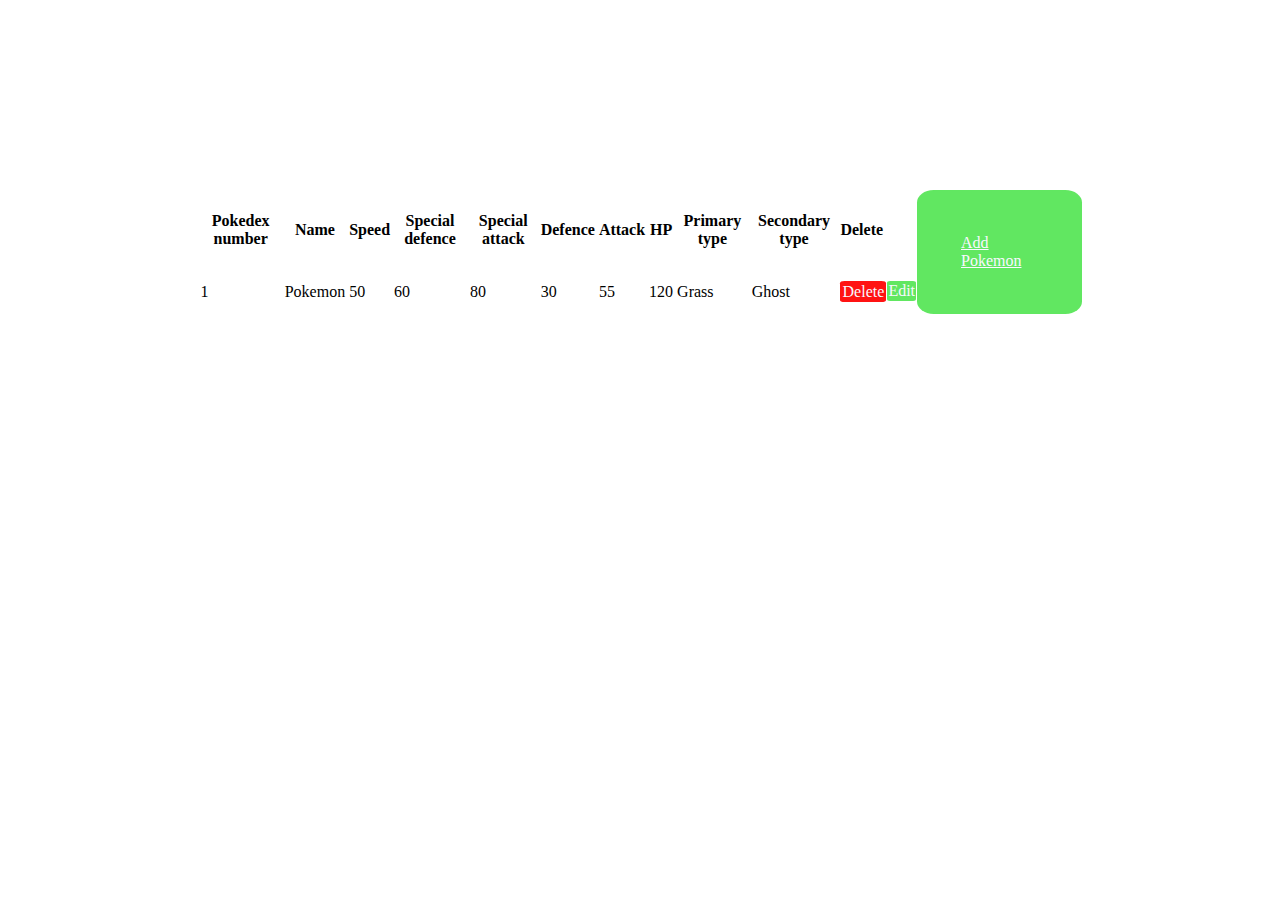
==== src/main/resources/templates/all-pokemon.html @ bbb44a1d "css updates" ====
<!DOCTYPE html>
<html lang="en" xmlns:th="http://thymeleaf.org/">
<head>
    <meta charset="UTF-8"/>
    <title></title>
    <link rel="stylesheet" href="../static/styles/form.css" th:href="@{/styles/form.css}"/>
    <link rel="stylesheet" href="../static/styles/page-container.css" th:href="@{/styles/page-container.css}"/>
</head>
<body>
    <div class="page-container">
        <section class="section-container">
            
            <table>
                <tr>
                    <th>Pokedex number</th>
                    <th>Name</th>
                    <th>Speed</th>
                    <th>Special defence</th>
                    <th>Special attack</th>
                    <th>Defence</th>
                    <th>Attack</th>
                    <th>HP</th>
                    <th>Primary type</th>
                    <th>Secondary type</th>
                    <th>Delete</th>
                </tr>

                <tr th:each="pokemon: ${pokemon}">
                    <td th:text="${pokemon.pokedexNumber}">1</td>
                    <td th:text="${pokemon.name}">Pokemon</td>
                    <td th:text="${pokemon.speed}">50</td>
                    <td th:text="${pokemon.specialDefence}">60</td>
                    <td th:text="${pokemon.specialAttack}">80</td>
                    <td th:text="${pokemon.defence}">30</td>
                    <td th:text="${pokemon.attack}">55</td>
                    <td th:text="${pokemon.hp}">120</td>
                    <td th:text="${pokemon.primaryType}">Grass</td>
                    <td th:text="${pokemon.secondaryType}">Ghost</td>
                    <td>
                        <a class="button delete-button" th:href="@{'/delete/' + ${pokemon.pokedexNumber}}">Delete</a>
                    </td>
                    <td>
                        <a class="button update-button" th:href="@{'/update/' + ${pokemon.pokedexNumber}}">Edit</a>
                    </td>
                </tr>

            </table>
            <!--
            <form class="form-container" action="/all-pokemon" method="POST">
                <label for="pokedexNumber">Pokedex Number</label>
                    <input id="pokedexNumber" type="number" name="pokedexNumber">

                    <button type="submit">Submit</button>
            </form>
            -->
             <a class="button add-button" href="/addNewPokemon">Add Pokemon</a></button>
    </section>
</div>
</body>
</html>
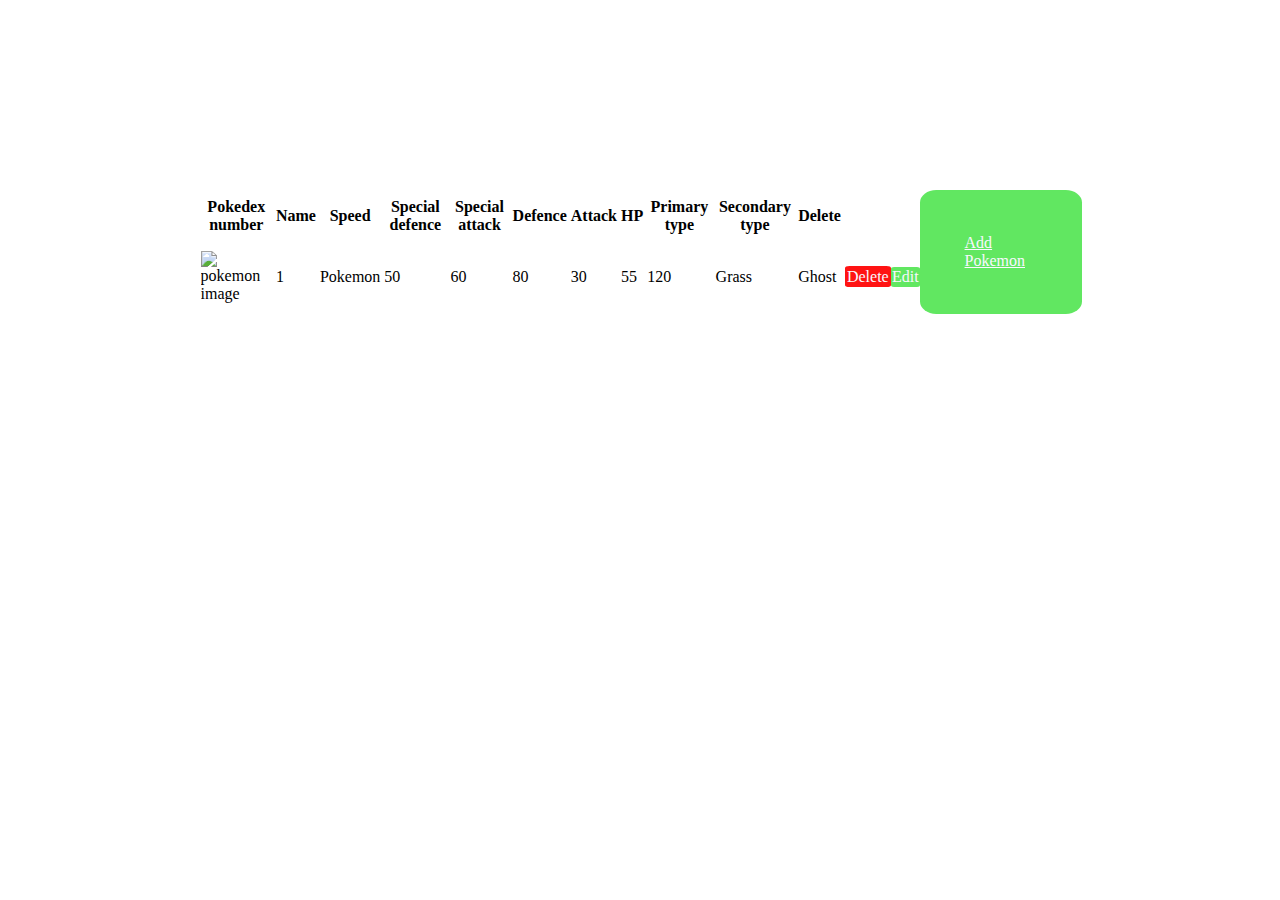
==== commit bf5792c0: "add pokemon images" ====
--- a/src/main/resources/templates/all-pokemon.html
+++ b/src/main/resources/templates/all-pokemon.html
@@ -26,6 +26,7 @@
                 </tr>
 
                 <tr th:each="pokemon: ${pokemon}">
+                    <td> <img th:src="@{'https://raw.githubusercontent.com/PokeAPI/sprites/master/sprites/pokemon/' + ${pokemon.pokedexNumber} + '.png'}" alt="pokemon image"> </td>
                     <td th:text="${pokemon.pokedexNumber}">1</td>
                     <td th:text="${pokemon.name}">Pokemon</td>
                     <td th:text="${pokemon.speed}">50</td>
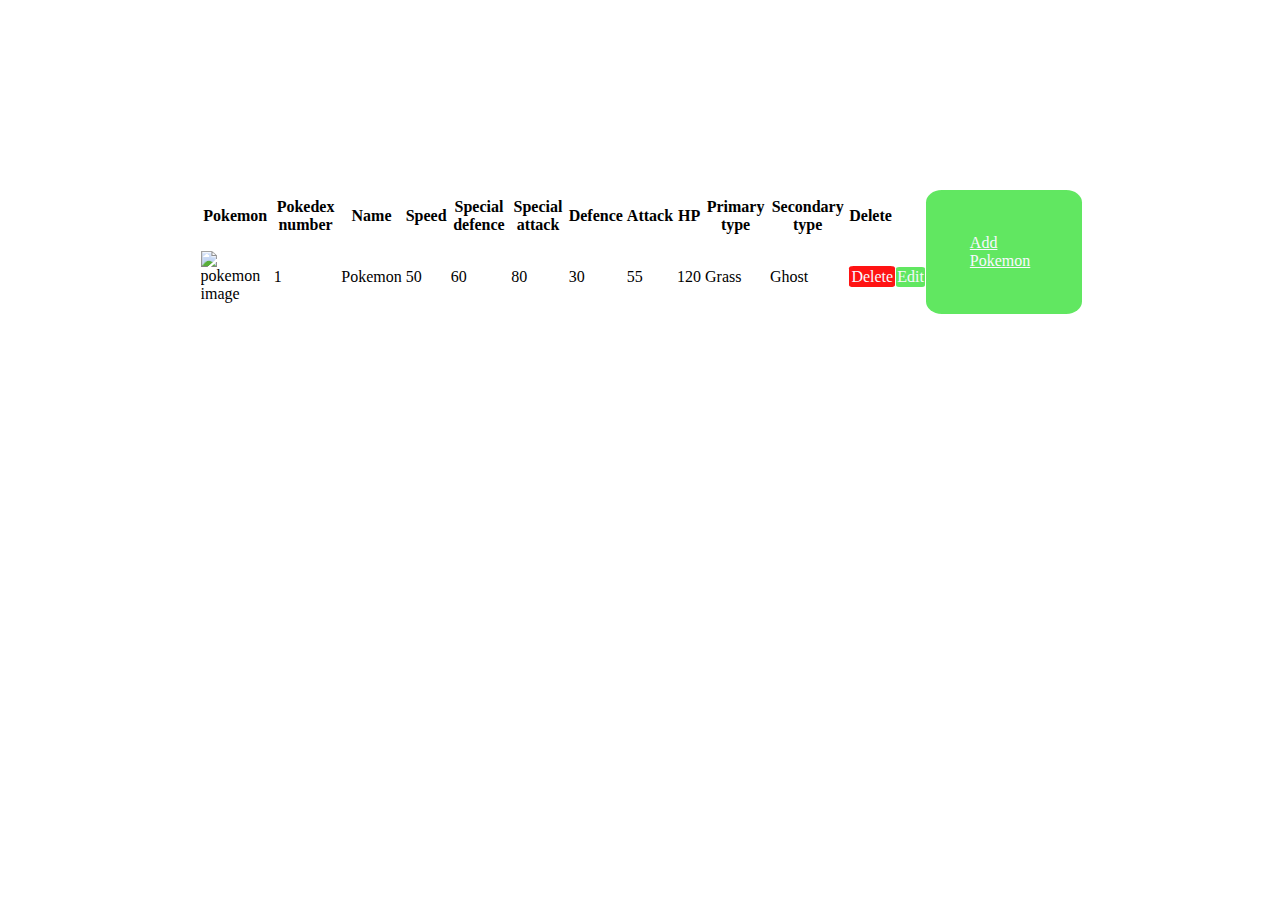
==== commit a378c10f: "???" ====
--- a/src/main/resources/templates/all-pokemon.html
+++ b/src/main/resources/templates/all-pokemon.html
@@ -12,6 +12,7 @@
             
             <table>
                 <tr>
+                    <th>Pokemon</th>
                     <th>Pokedex number</th>
                     <th>Name</th>
                     <th>Speed</th>
@@ -26,7 +27,8 @@
                 </tr>
 
                 <tr th:each="pokemon: ${pokemon}">
-                    <td> <img th:src="@{'https://raw.githubusercontent.com/PokeAPI/sprites/master/sprites/pokemon/' + ${pokemon.pokedexNumber} + '.png'}" alt="pokemon image"> </td>
+                    <td> <img th:src="@{'https://raw.githubusercontent.com/PokeAPI/sprites/master/sprites/pokemon/'
+                     + ${pokemon.pokedexNumber} + '.png'}" alt="pokemon image"> </td>
                     <td th:text="${pokemon.pokedexNumber}">1</td>
                     <td th:text="${pokemon.name}">Pokemon</td>
                     <td th:text="${pokemon.speed}">50</td>
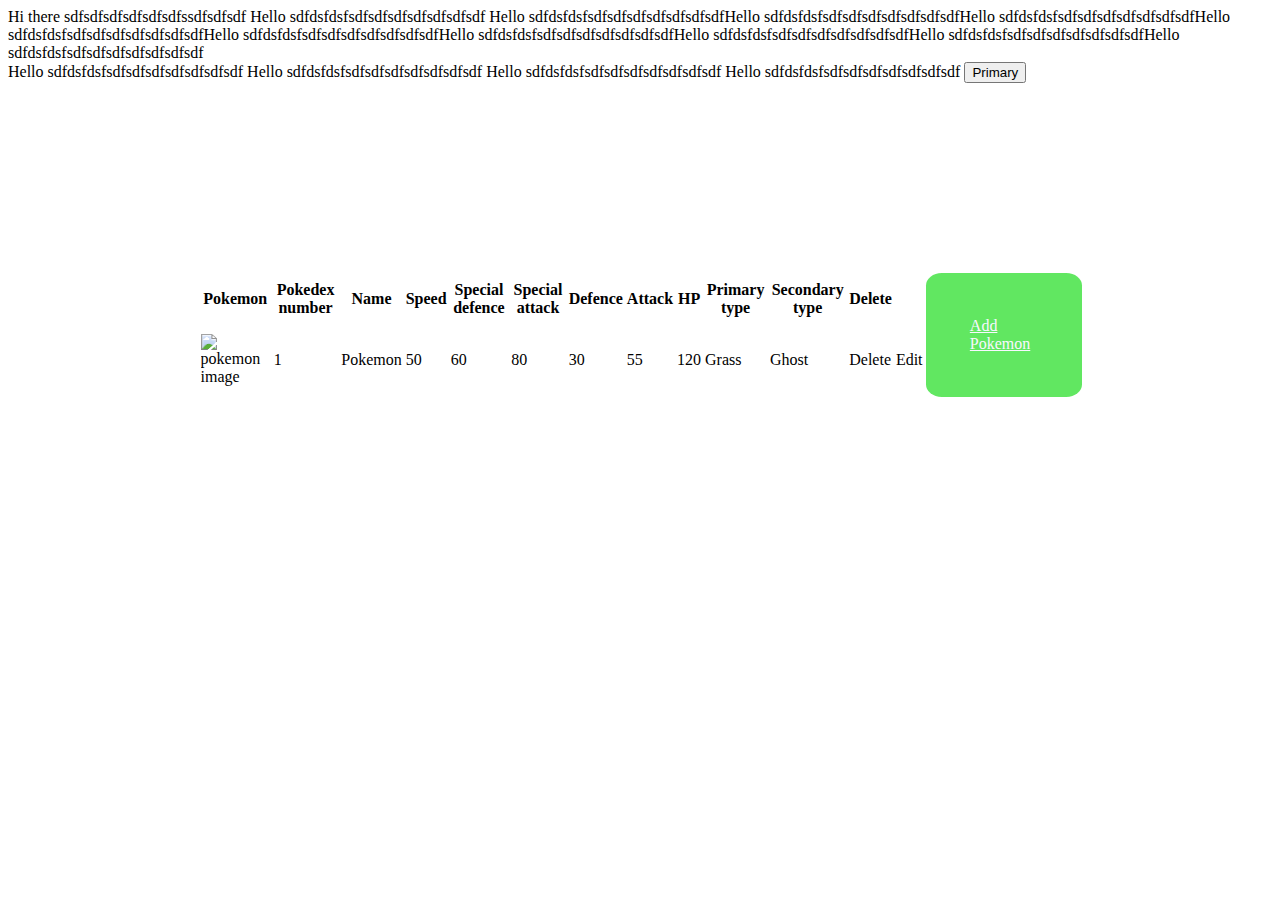
==== commit 3f151999: "add bootstrap" ====
--- a/src/main/resources/templates/all-pokemon.html
+++ b/src/main/resources/templates/all-pokemon.html
@@ -3,10 +3,25 @@
 <head>
     <meta charset="UTF-8"/>
     <title></title>
+    <link href="https://cdn.jsdelivr.net/npm/bootstrap@5.1.3/dist/css/bootstrap.min.css" rel="stylesheet" integrity="sha384-1BmE4kWBq78iYhFldvKuhfTAU6auU8tT94WrHftjDbrCEXSU1oBoqyl2QvZ6jIW3" crossorigin="anonymous">
+
     <link rel="stylesheet" href="../static/styles/form.css" th:href="@{/styles/form.css}"/>
     <link rel="stylesheet" href="../static/styles/page-container.css" th:href="@{/styles/page-container.css}"/>
 </head>
 <body>
+
+    <div class="row">
+        <div class="col-md-6">
+            Hi there sdfsdfsdfsdfsdfsdfssdfsdfsdf Hello sdfdsfdsfsdfsdfsdfsdfsdfsdfsdf
+            Hello sdfdsfdsfsdfsdfsdfsdfsdfsdfsdfHello sdfdsfdsfsdfsdfsdfsdfsdfsdfsdfHello sdfdsfdsfsdfsdfsdfsdfsdfsdfsdfHello sdfdsfdsfsdfsdfsdfsdfsdfsdfsdfHello sdfdsfdsfsdfsdfsdfsdfsdfsdfsdfHello sdfdsfdsfsdfsdfsdfsdfsdfsdfsdfHello sdfdsfdsfsdfsdfsdfsdfsdfsdfsdfHello sdfdsfdsfsdfsdfsdfsdfsdfsdfsdfHello sdfdsfdsfsdfsdfsdfsdfsdfsdfsdf
+        </div>
+        <div class="col-md-6">
+            Hello sdfdsfdsfsdfsdfsdfsdfsdfsdfsdf Hello sdfdsfdsfsdfsdfsdfsdfsdfsdfsdf
+            Hello sdfdsfdsfsdfsdfsdfsdfsdfsdfsdf
+            Hello sdfdsfdsfsdfsdfsdfsdfsdfsdfsdf
+            <button type="button" class="btn btn-primary">Primary</button>
+        </div>
+    </div>
     <div class="page-container">
         <section class="section-container">
             
@@ -25,7 +40,7 @@
                     <th>Secondary type</th>
                     <th>Delete</th>
                 </tr>
-
+                
                 <tr th:each="pokemon: ${pokemon}">
                     <td> <img th:src="@{'https://raw.githubusercontent.com/PokeAPI/sprites/master/sprites/pokemon/'
                      + ${pokemon.pokedexNumber} + '.png'}" alt="pokemon image"> </td>
@@ -40,10 +55,12 @@
                     <td th:text="${pokemon.primaryType}">Grass</td>
                     <td th:text="${pokemon.secondaryType}">Ghost</td>
                     <td>
-                        <a class="button delete-button" th:href="@{'/delete/' + ${pokemon.pokedexNumber}}">Delete</a>
+                        <!-- Var før: button, delete-button -->
+                        <a class="btn btn-danger" th:href="@{'/delete/' + ${pokemon.pokedexNumber}}">Delete</a>
                     </td>
                     <td>
-                        <a class="button update-button" th:href="@{'/update/' + ${pokemon.pokedexNumber}}">Edit</a>
+                        <!-- Var før: button, update-button -->
+                        <a class="btn btn-success" th:href="@{'/update/' + ${pokemon.pokedexNumber}}">Edit</a>
                     </td>
                 </tr>
 
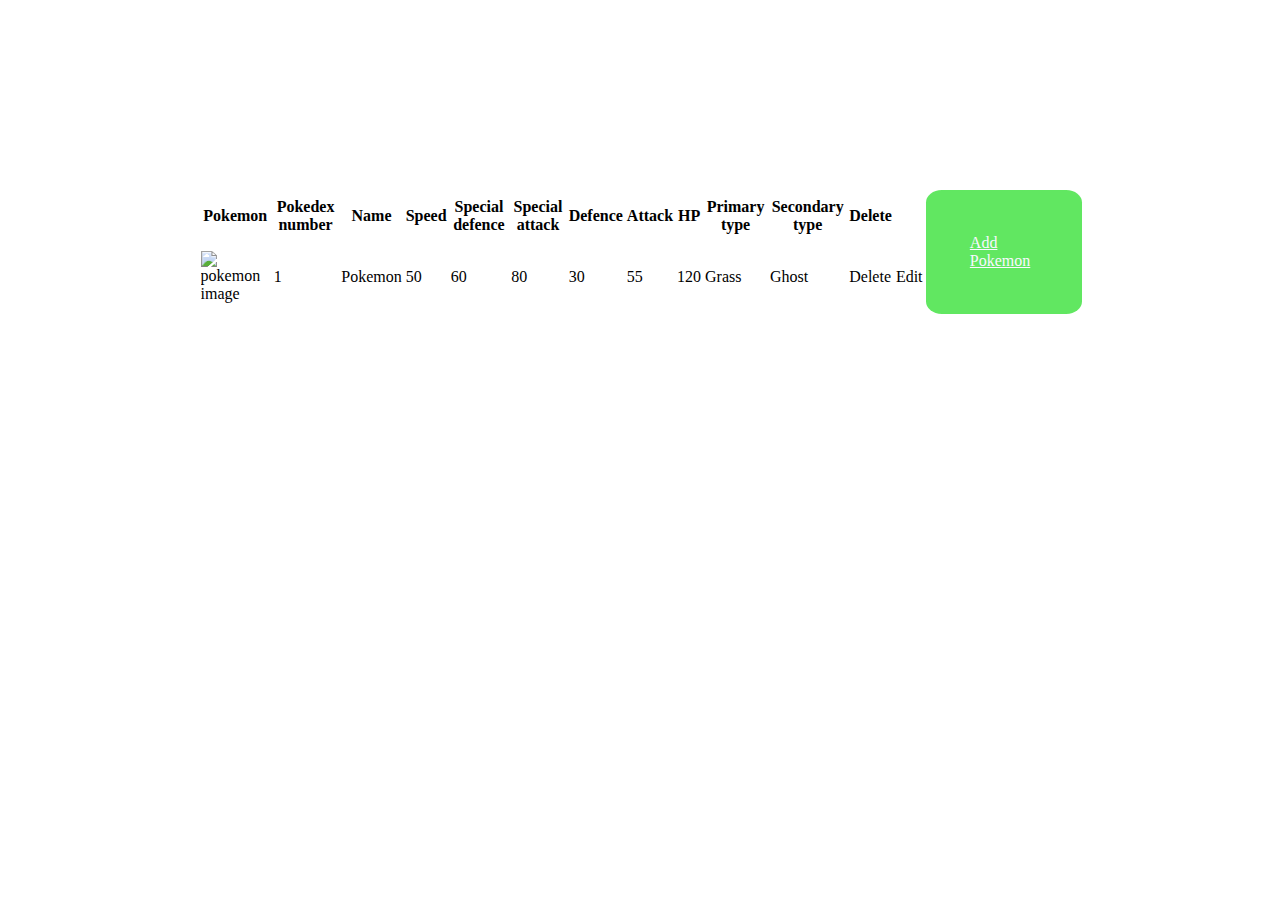
==== commit 0b3fd513: "add comment" ====
--- a/src/main/resources/templates/all-pokemon.html
+++ b/src/main/resources/templates/all-pokemon.html
@@ -9,7 +9,7 @@
     <link rel="stylesheet" href="../static/styles/page-container.css" th:href="@{/styles/page-container.css}"/>
 </head>
 <body>
-
+    <!--
     <div class="row">
         <div class="col-md-6">
             Hi there sdfsdfsdfsdfsdfsdfssdfsdfsdf Hello sdfdsfdsfsdfsdfsdfsdfsdfsdfsdf
@@ -22,6 +22,7 @@
             <button type="button" class="btn btn-primary">Primary</button>
         </div>
     </div>
+    -->
     <div class="page-container">
         <section class="section-container">
             
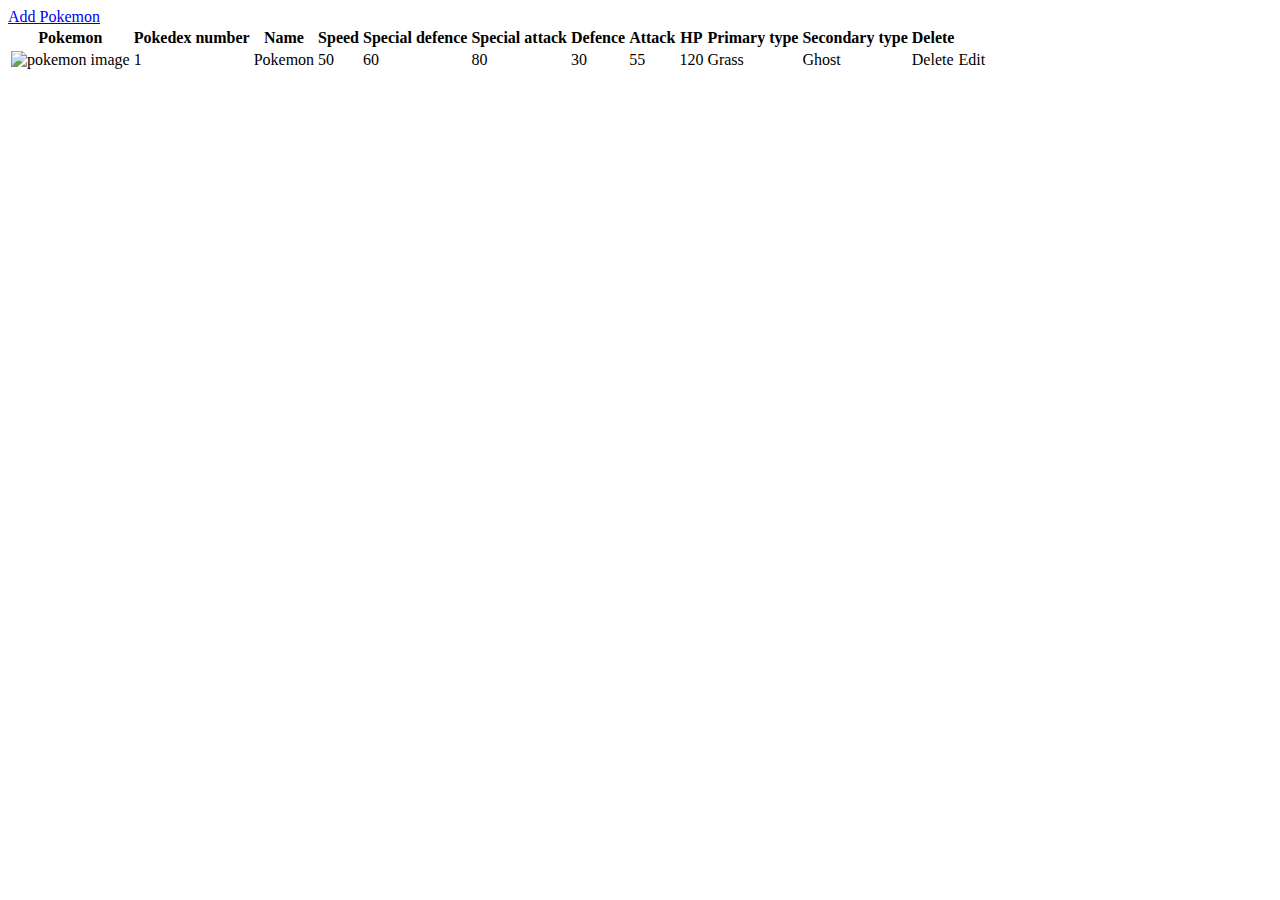
==== commit 3f7e51d3: "bootstrap" ====
--- a/src/main/resources/templates/all-pokemon.html
+++ b/src/main/resources/templates/all-pokemon.html
@@ -3,10 +3,10 @@
 <head>
     <meta charset="UTF-8"/>
     <title></title>
-    <link href="https://cdn.jsdelivr.net/npm/bootstrap@5.1.3/dist/css/bootstrap.min.css" rel="stylesheet" integrity="sha384-1BmE4kWBq78iYhFldvKuhfTAU6auU8tT94WrHftjDbrCEXSU1oBoqyl2QvZ6jIW3" crossorigin="anonymous">
+    <link href="https://cdn.jsdelivr.net/npm/bootstrap@5.1.3/dist/css/bootstrap.min.css"
+          rel="stylesheet" integrity="sha384-1BmE4kWBq78iYhFldvKuhfTAU6auU8tT94WrHftjDbrCEXSU1oBoqyl2QvZ6jIW3"
+          crossorigin="anonymous">
 
-    <link rel="stylesheet" href="../static/styles/form.css" th:href="@{/styles/form.css}"/>
-    <link rel="stylesheet" href="../static/styles/page-container.css" th:href="@{/styles/page-container.css}"/>
 </head>
 <body>
     <!--
@@ -23,10 +23,11 @@
         </div>
     </div>
     -->
-    <div class="page-container">
+    <div class="container">
+        <a class="btn btn-success" href="/addNewPokemon">Add Pokemon</a></button>
         <section class="section-container">
             
-            <table>
+            <table class="table table-striped">
                 <tr>
                     <th>Pokemon</th>
                     <th>Pokedex number</th>
@@ -42,7 +43,7 @@
                     <th>Delete</th>
                 </tr>
                 
-                <tr th:each="pokemon: ${pokemon}">
+                <tr class="table-danger" th:each="pokemon: ${pokemon}">
                     <td> <img th:src="@{'https://raw.githubusercontent.com/PokeAPI/sprites/master/sprites/pokemon/'
                      + ${pokemon.pokedexNumber} + '.png'}" alt="pokemon image"> </td>
                     <td th:text="${pokemon.pokedexNumber}">1</td>
@@ -61,7 +62,7 @@
                     </td>
                     <td>
                         <!-- Var før: button, update-button -->
-                        <a class="btn btn-success" th:href="@{'/update/' + ${pokemon.pokedexNumber}}">Edit</a>
+                        <a class="btn btn-warning" th:href="@{'/update/' + ${pokemon.pokedexNumber}}">Edit</a>
                     </td>
                 </tr>
 
@@ -74,7 +75,7 @@
                     <button type="submit">Submit</button>
             </form>
             -->
-             <a class="button add-button" href="/addNewPokemon">Add Pokemon</a></button>
+             
     </section>
 </div>
 </body>
